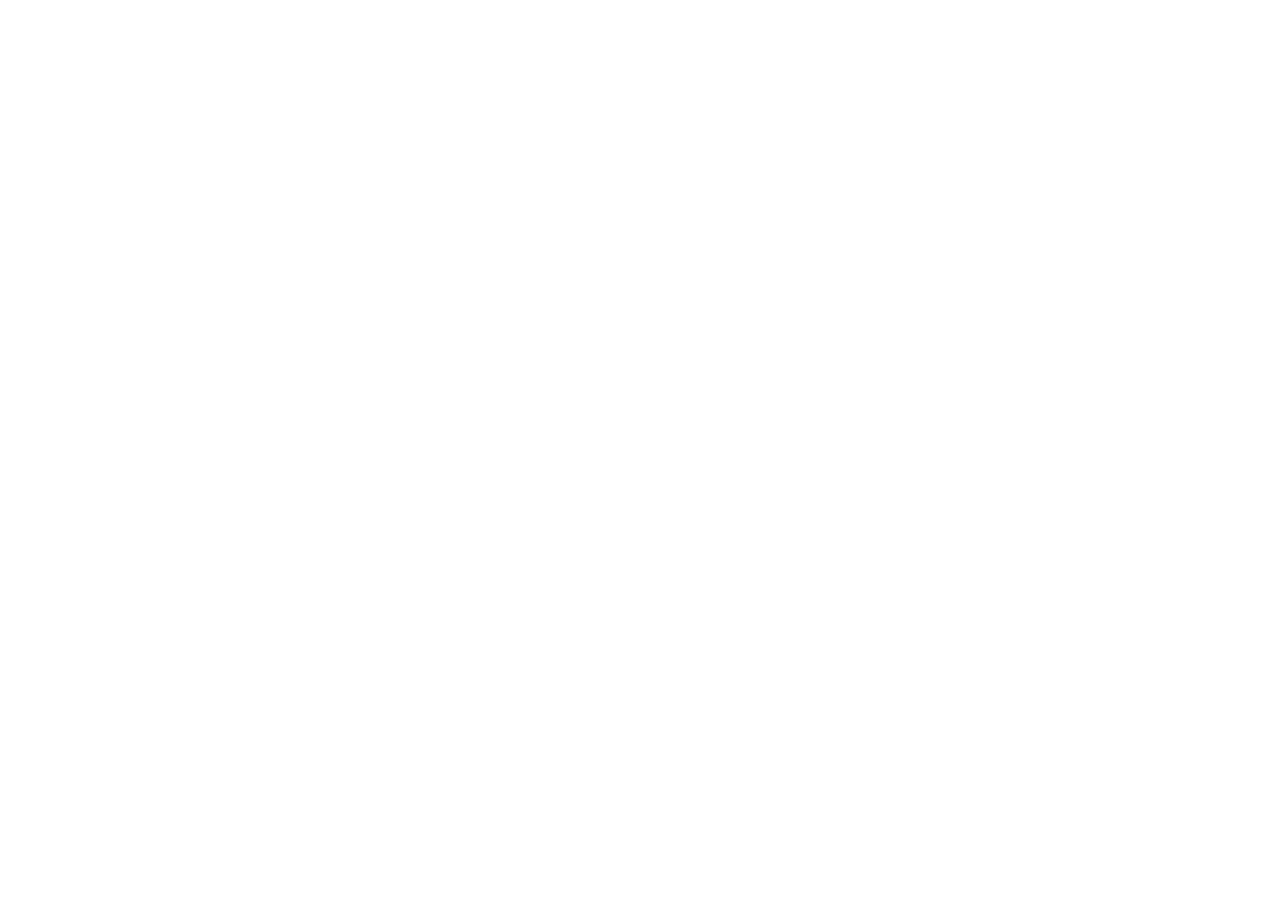
==== Aboutme.html @ 74398ed4 "add css links" ====
<!DOCTYPE html>
<html lang="en">

<head>
    <meta charset="UTF-8">
    <meta name="viewport" content="width=device-width, initial-scale=1.0">
    <link rel="stylesheet" href="/css/styles.css">
    <title>About me</title>
</head>

<body>

</body>

</html>
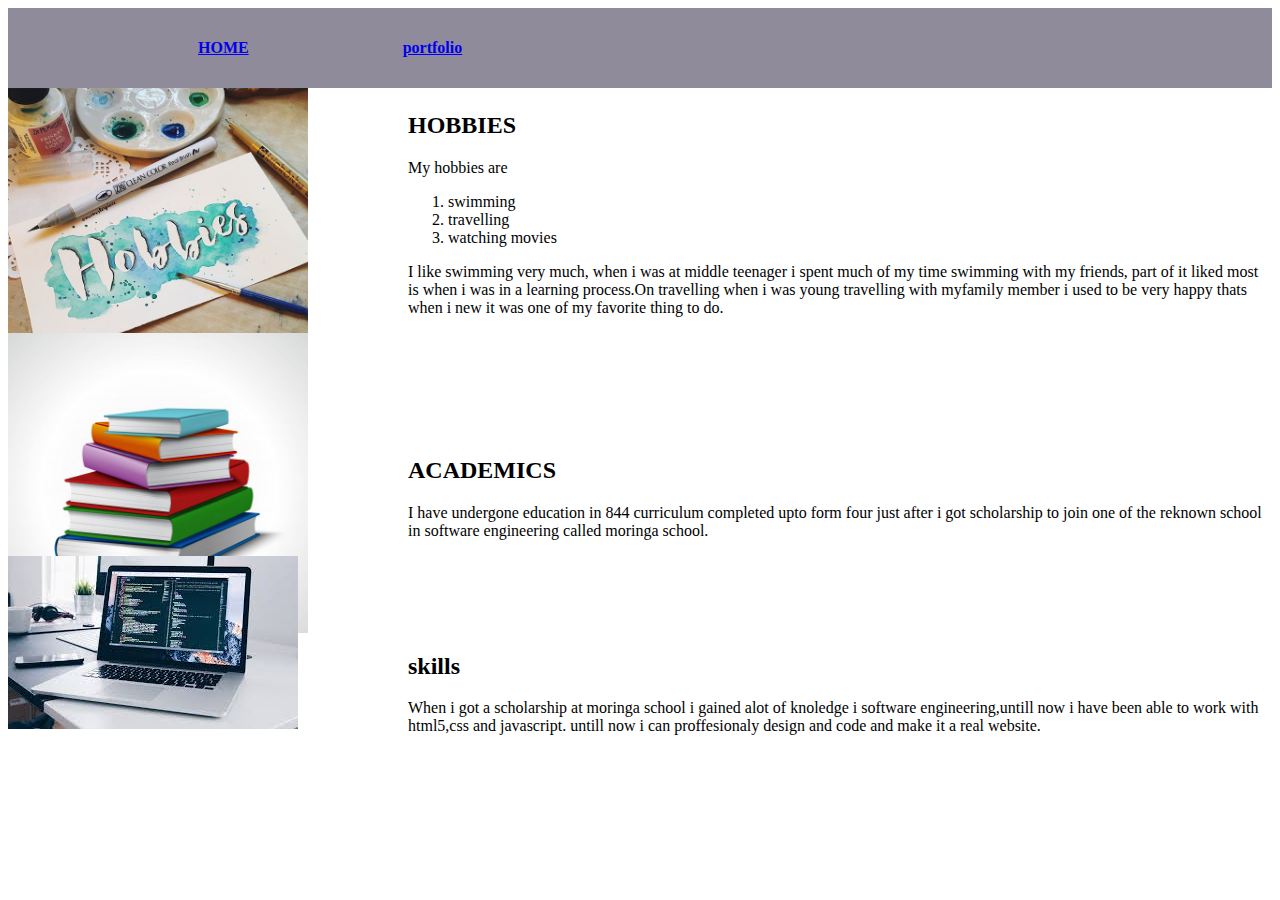
==== commit 07acdc64: "add imagesABOUTME" ====
--- a/Aboutme.html
+++ b/Aboutme.html
@@ -9,7 +9,46 @@
 </head>
 
 <body>
+    <nav class="dat">
+        <div class="head">
+        </div>
+        <div class="container">
+            <ul>
+                <li><b><a href="index.html">HOME</a></b></li>
+                <li><b><a href="portfolio.html">portfolio</a></b></li>
+            </ul>
+        </div>
+    </nav>
+    <img src="/images/d93f8b5ba3cda319ce6f9eae145f2e28.jpg" width="300px">
+    <div class="left">
 
+        <H2>HOBBIES
+        </H2>
+        <p>My hobbies are </p>
+        <ol>
+            <li>swimming</li>
+            <li>travelling</li>
+            <li>watching movies</li>
+        </ol>
+        <p>I like swimming very much, when i was at middle teenager i spent much of my time swimming with my friends, part of it liked most is when i was in a learning process.On travelling when i was young travelling with myfamily member i used to be very
+            happy thats when i new it was one of my favorite thing to do.
+        </p>
+    </div>
+    <img src="/images/books-stack-realistic_1284-4735.jpg" width="300px">
+    <div class="img1">
+        <h2>ACADEMICS</h2>
+        <p>I have undergone education in 844 curriculum completed upto form four just after i got scholarship to join one of the reknown school in software engineering called moringa school.
+        </p>
+    </div>
+    <img src="/images/download.jpeg">
+    <div class="img2">
+        <h2>skills</h2>
+
+        <p>
+            When i got a scholarship at moringa school i gained alot of knoledge i software engineering,untill now i have been able to work with html5,css and javascript. untill now i can proffesionaly design and code and make it a real website.
+        </p>
+    </div>
+    </div>
 </body>
 
 </html>--- a/css/styles.css
+++ b/css/styles.css
@@ -0,0 +1,42 @@
+#p1 {
+    font-size: 13px;
+    color: red;
+    float: left;
+}
+
+.body {
+    background-color: bisque;
+    background-repeat: no-repeat;
+    background-size: cover;
+}
+
+.dat {
+    display: flex;
+    padding: 15px;
+    background-color: rgba(32, 23, 53, 0.5);
+    padding-left: 150px;
+}
+
+.container ul li {
+    display: inline-block;
+    margin-right: 150px;
+}
+
+.text {
+    font-size: 24px;
+}
+
+.left {
+    padding-left: 400px;
+    margin-top: -300px;
+}
+
+.img1 {
+    padding-left: 400px;
+    margin-top: -200px;
+}
+
+.img2 {
+    padding-left: 400px;
+    margin-top: -100px;
+}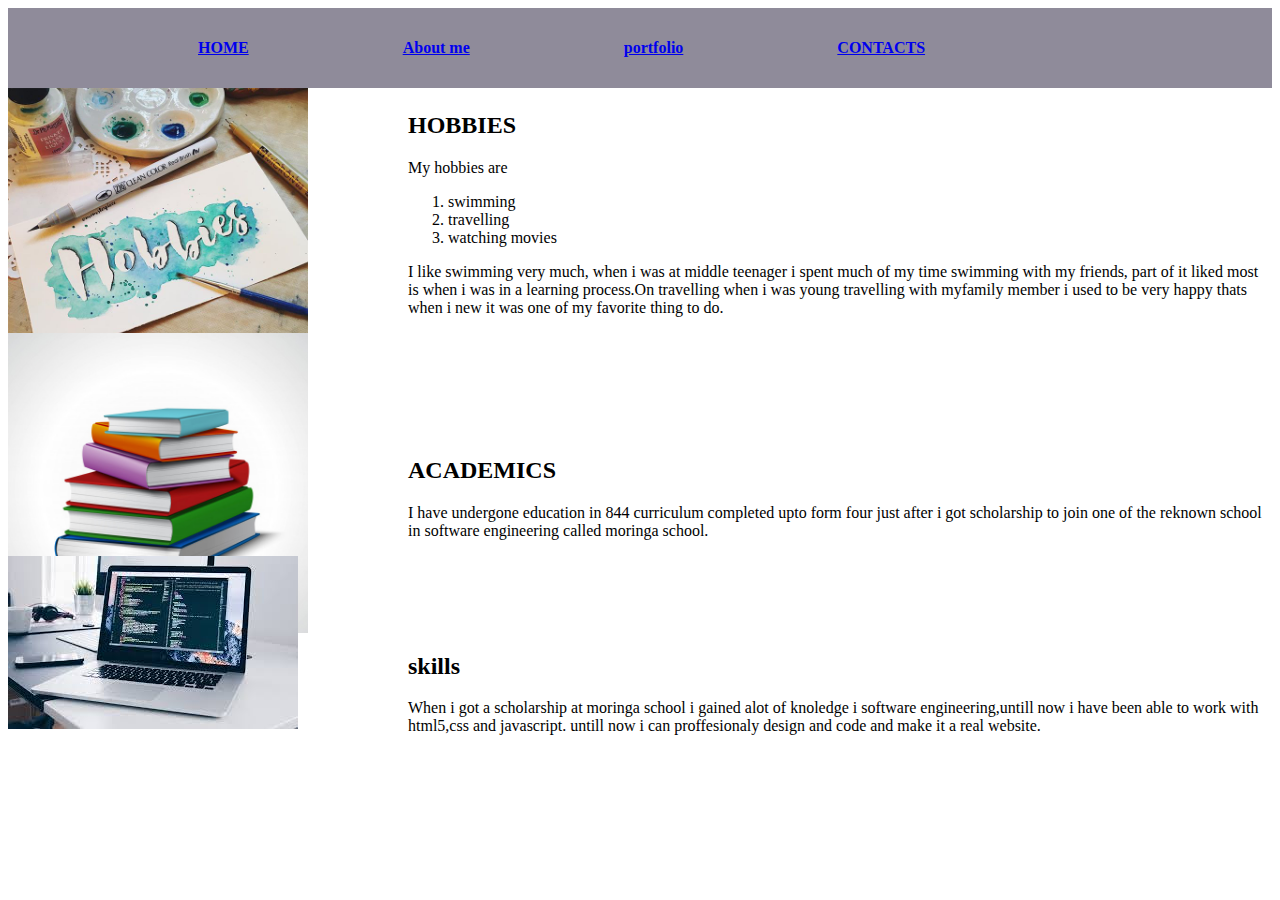
==== commit d19cc712: "add contact" ====
--- a/Aboutme.html
+++ b/Aboutme.html
@@ -4,7 +4,7 @@
 <head>
     <meta charset="UTF-8">
     <meta name="viewport" content="width=device-width, initial-scale=1.0">
-    <link rel="stylesheet" href="/css/styles.css">
+    <link rel="stylesheet" href="css/styles.css">
     <title>About me</title>
 </head>
 
@@ -15,11 +15,14 @@
         <div class="container">
             <ul>
                 <li><b><a href="index.html">HOME</a></b></li>
+                <li><b><a href="Aboutme.html">About me</a></b></li>
                 <li><b><a href="portfolio.html">portfolio</a></b></li>
+                <li>
+                    <b><a href="#contacts">CONTACTS</a></b></li>
             </ul>
         </div>
     </nav>
-    <img src="/images/d93f8b5ba3cda319ce6f9eae145f2e28.jpg" width="300px">
+    <img src="images/d93f8b5ba3cda319ce6f9eae145f2e28.jpg" width="300px">
     <div class="left">
 
         <H2>HOBBIES
@@ -34,13 +37,13 @@
             happy thats when i new it was one of my favorite thing to do.
         </p>
     </div>
-    <img src="/images/books-stack-realistic_1284-4735.jpg" width="300px">
+    <img src="images/books-stack-realistic_1284-4735.jpg" width="300px">
     <div class="img1">
         <h2>ACADEMICS</h2>
         <p>I have undergone education in 844 curriculum completed upto form four just after i got scholarship to join one of the reknown school in software engineering called moringa school.
         </p>
     </div>
-    <img src="/images/download.jpeg">
+    <img src="images/download.jpeg">
     <div class="img2">
         <h2>skills</h2>
 
--- a/css/styles.css
+++ b/css/styles.css
@@ -1,42 +1,66 @@
-#p1 {
-    font-size: 13px;
-    color: red;
-    float: left;
-}
-
-.body {
-    background-color: bisque;
-    background-repeat: no-repeat;
-    background-size: cover;
-}
-
-.dat {
-    display: flex;
-    padding: 15px;
-    background-color: rgba(32, 23, 53, 0.5);
-    padding-left: 150px;
-}
-
-.container ul li {
-    display: inline-block;
-    margin-right: 150px;
-}
-
-.text {
-    font-size: 24px;
-}
-
-.left {
-    padding-left: 400px;
-    margin-top: -300px;
-}
-
-.img1 {
-    padding-left: 400px;
-    margin-top: -200px;
-}
-
-.img2 {
-    padding-left: 400px;
-    margin-top: -100px;
-}+        #p1 {
+            font-size: 13px;
+            color: red;
+            float: left;
+        }
+        
+        .body {
+            background-color: bisque;
+            background-repeat: no-repeat;
+            background-size: cover;
+        }
+        
+        .dat {
+            display: flex;
+            padding: 15px;
+            background-color: rgba(32, 23, 53, 0.5);
+            padding-left: 150px;
+        }
+        
+        .container ul li {
+            display: inline-block;
+            margin-right: 150px;
+        }
+        
+        .text {
+            font-size: 24px;
+        }
+        
+        .left {
+            padding-left: 400px;
+            margin-top: -300px;
+        }
+        
+        .img1 {
+            padding-left: 400px;
+            margin-top: -200px;
+        }
+        
+        .img2 {
+            padding-left: 400px;
+            margin-top: -100px;
+        }
+        
+        .dack {
+            padding-left: 900PX;
+        }
+        
+        .dwarp {
+            display: flex;
+            padding: 15px;
+            background-color: rgba(32, 23, 53, 0.5);
+            padding-left: 150px;
+        }
+        
+        .dwarp {
+            flex-direction: column;
+        }
+        
+        .tup {
+            display: inline-flex;
+        }
+        
+        .big {
+            font-size: 19px;
+            right: 500px;
+        }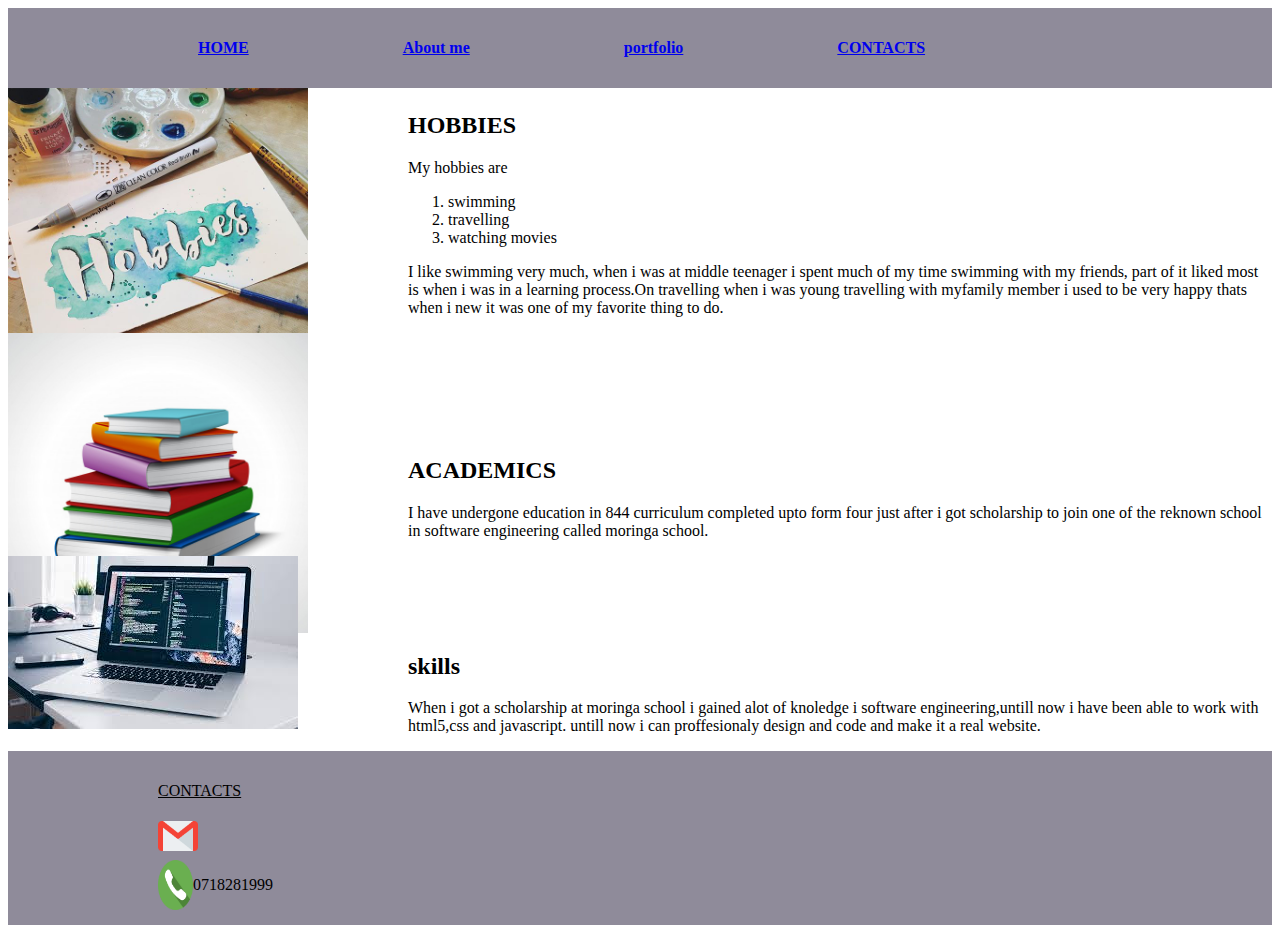
==== commit 8b77f692: "add contact for all" ====
--- a/Aboutme.html
+++ b/Aboutme.html
@@ -52,6 +52,17 @@
         </p>
     </div>
     </div>
+    <div id="contacts">
+        <div class="dwarp">
+            <p>
+                <u>CONTACTS</u></p>
+            <a href https://mail.google.com />
+            <img src="images/gmail.png" width="40px"></a>
+
+            <div class="tup">
+                <img src="images/phone.png" width="35px">
+                <P>0718281999</P>
+            </div>
 </body>
 
 </html>